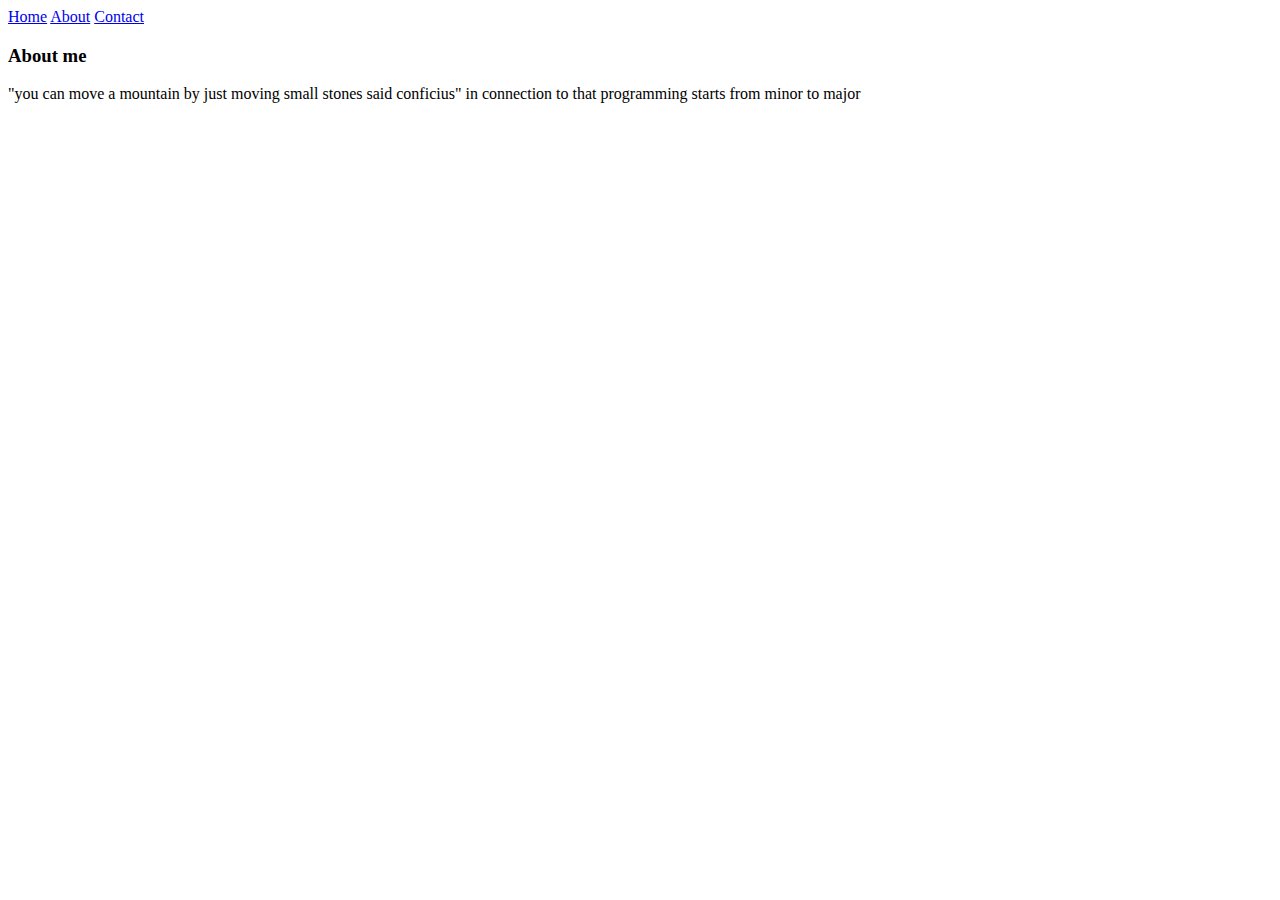
==== About.html @ 66330754 "This is my portfolio" ====
<!DOCTYPE html>
<html lang="en">
<head>
    <meta charset="UTF-8">
    <title>About</title>
    

</head>
<body>

<a href="index.html">Home</a>
<a href="About.html">About</a>
<a href="contact.html">Contact</a>
<h3>About me</h3>

<p>"you can move a mountain by just moving small stones said conficius" in connection to that programming starts from minor to major</p>


</body>
</html>
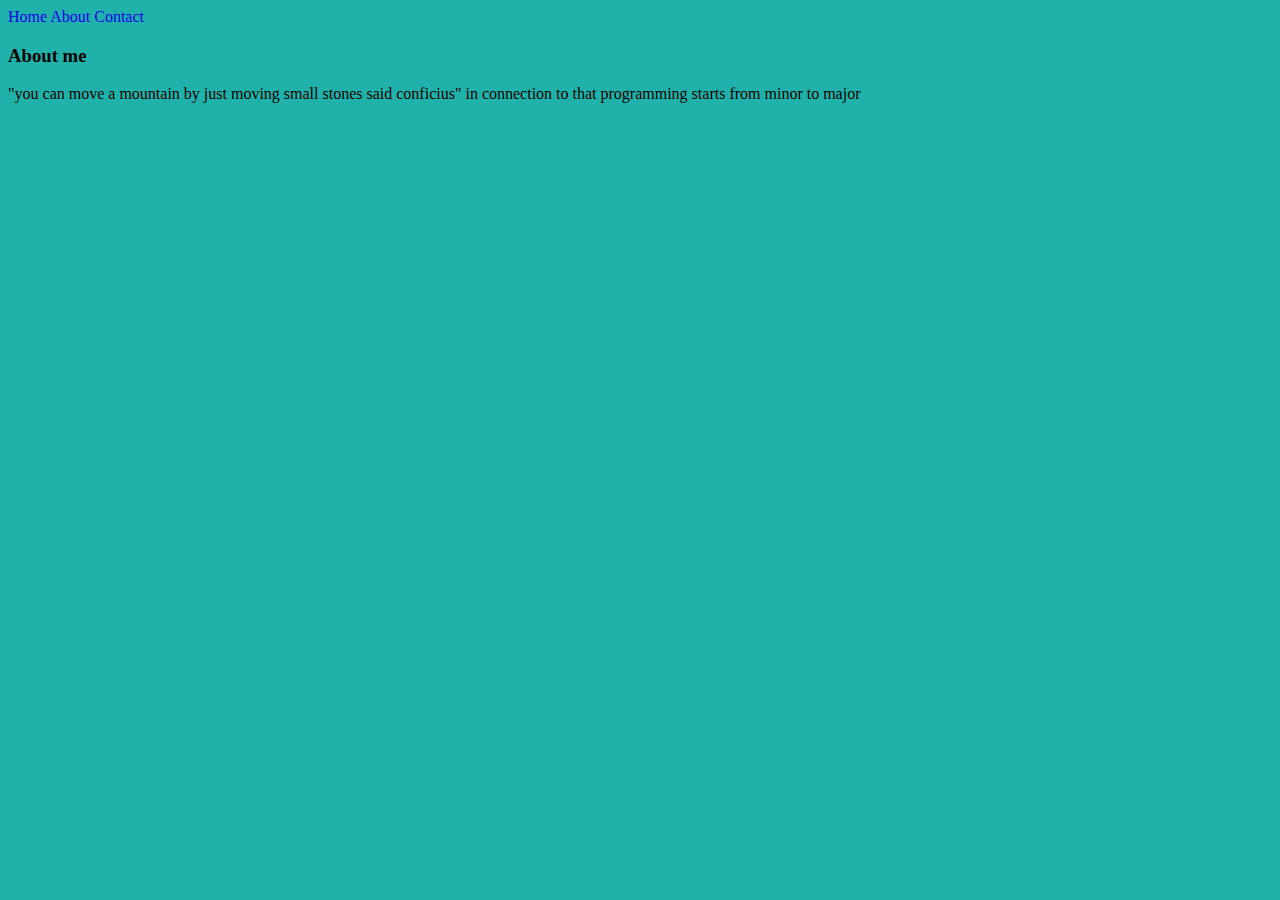
==== commit 25b65d88: "more other changes" ====
--- a/About.html
+++ b/About.html
@@ -3,7 +3,19 @@
 <head>
     <meta charset="UTF-8">
     <title>About</title>
-    
+    <style>
+        body{
+            background-color: lightseagreen;
+        }
+        a:hover{
+            color: darkred;
+            font-size: 17px;
+            border-bottom: gold 3px solid;
+        }
+        a{
+            text-decoration: none;
+        }
+</style>
 
 </head>
 <body>
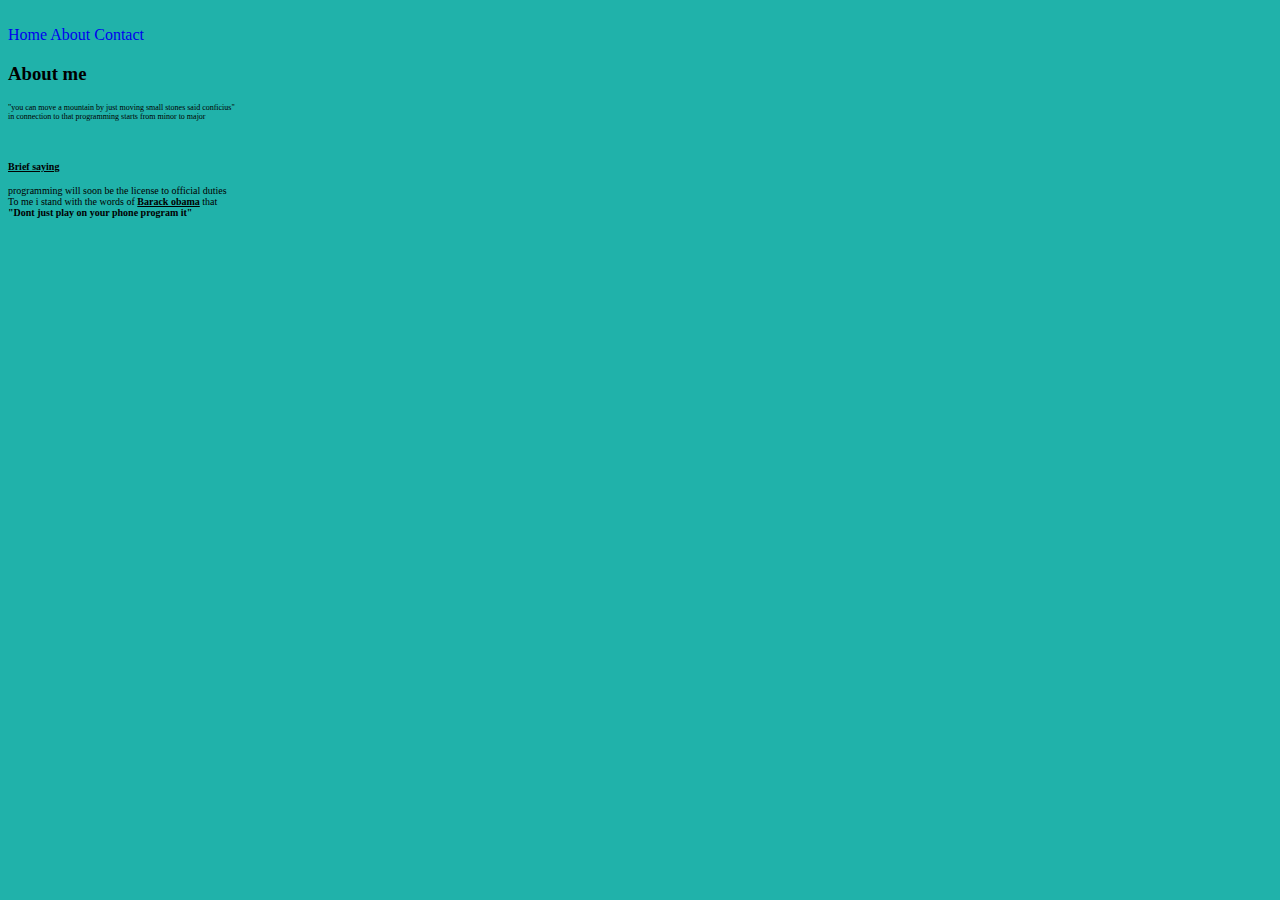
==== commit ee4e8999: "it is the one" ====
--- a/About.html
+++ b/About.html
@@ -6,6 +6,7 @@
     <style>
         body{
             background-color: lightseagreen;
+
         }
         a:hover{
             color: darkred;
@@ -15,18 +16,40 @@
         a{
             text-decoration: none;
         }
+        .two{
+            font-family: MathJax_Typewriter;
+            font-size: 10px;
+        }
+        #one{
+            font-size: 8px;
+        }
 </style>
 
 </head>
 <body>
-
+<div>
+    <div>
+        <img src="https://encrypted-tbn0.gstatic.com/images?q=tbn:ANd9GcRySkSLVNwJOtRsOSN8xYaYGkKcdu3vpt1XeQyApQW5vtKPPM1ACK-lcgNcvVh_Lmltd2E&usqp=CAU" alt=""><br>
 <a href="index.html">Home</a>
 <a href="About.html">About</a>
 <a href="contact.html">Contact</a>
 <h3>About me</h3>
 
-<p>"you can move a mountain by just moving small stones said conficius" in connection to that programming starts from minor to major</p>
+<p id="one">"you can move a mountain by just moving small stones said conficius" <br>in connection to that programming starts from minor to major</p>
+</div>
+    <br>
 
+
+    <div class="two">
+        <b><u><h4>Brief saying</h4></u></b>
+        <p>programming will soon be the license to official duties <br>To me i stand with the words of <b><u>Barack obama</u></b> that
+            <br><b>"Dont just play on your phone program it"</b></p>
+    </div>
+
+
+
+
+</div>
 
 </body>
 </html>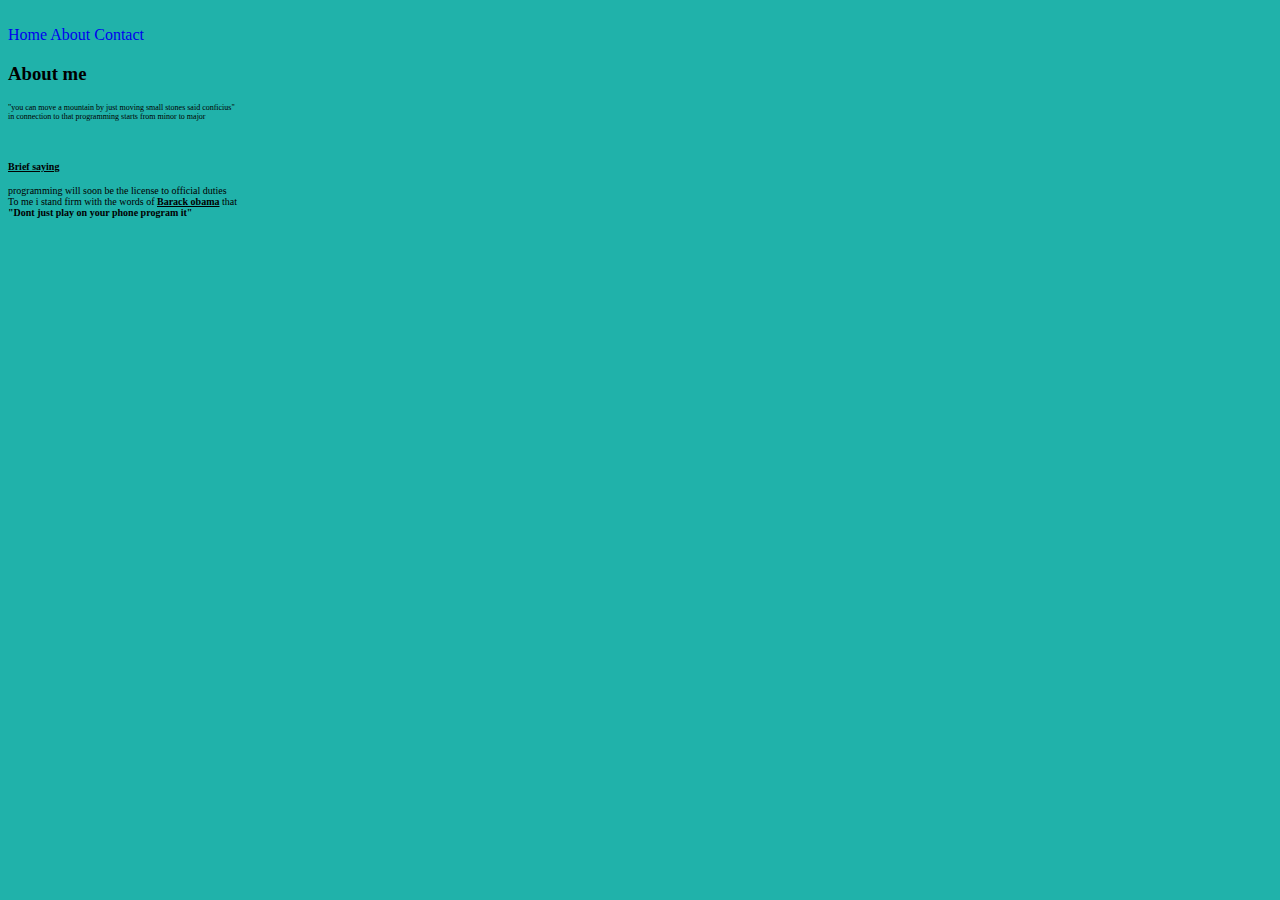
==== commit 58376a25: "Update About.html" ====
--- a/About.html
+++ b/About.html
@@ -42,7 +42,7 @@
 
     <div class="two">
         <b><u><h4>Brief saying</h4></u></b>
-        <p>programming will soon be the license to official duties <br>To me i stand with the words of <b><u>Barack obama</u></b> that
+        <p>programming will soon be the license to official duties <br>To me i stand firm with the words of <b><u>Barack obama</u></b> that
             <br><b>"Dont just play on your phone program it"</b></p>
     </div>
 
@@ -52,4 +52,4 @@
 </div>
 
 </body>
-</html>+</html>
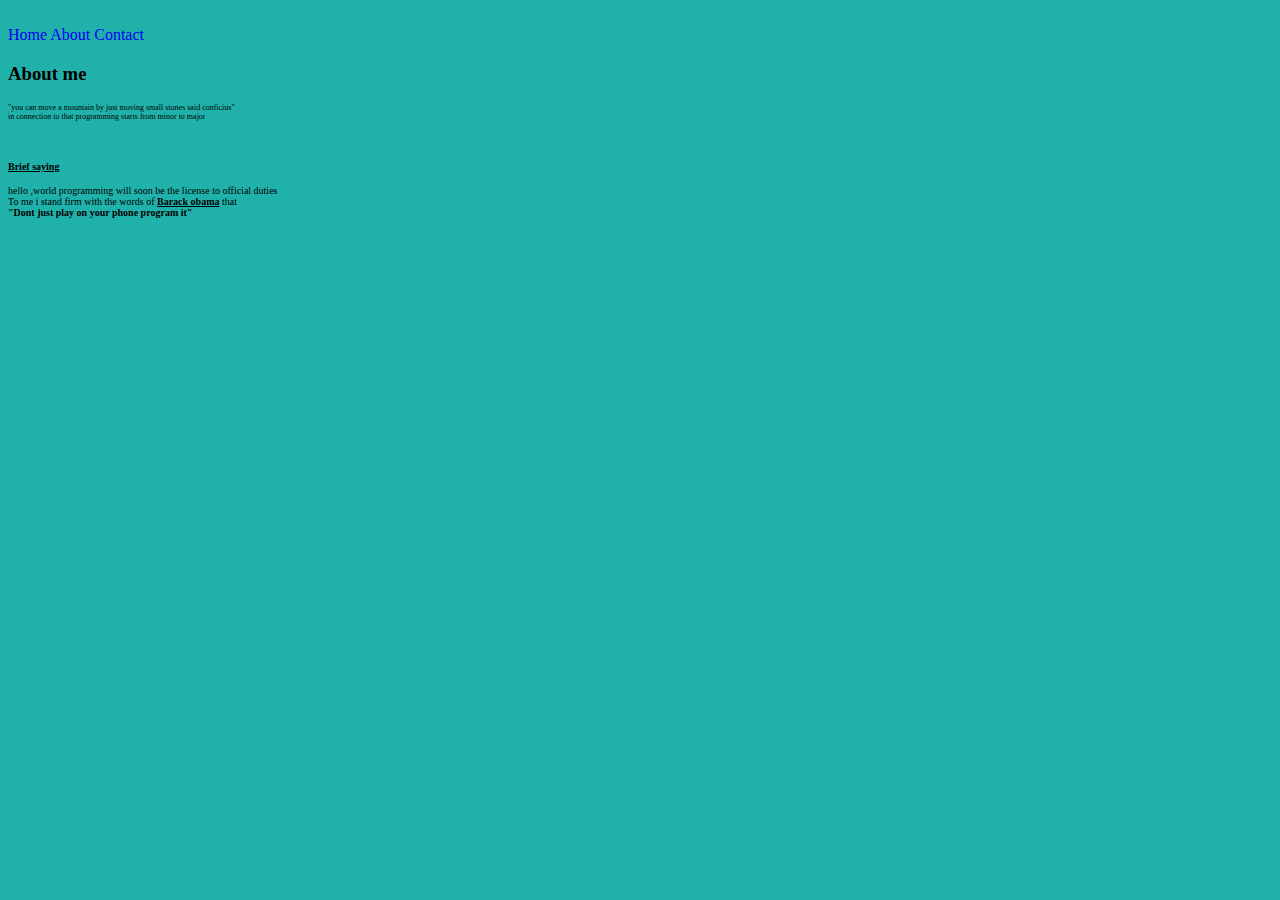
==== commit 7937ff1c: "Update About.html" ====
--- a/About.html
+++ b/About.html
@@ -42,7 +42,7 @@
 
     <div class="two">
         <b><u><h4>Brief saying</h4></u></b>
-        <p>programming will soon be the license to official duties <br>To me i stand firm with the words of <b><u>Barack obama</u></b> that
+        <p>hello ,world programming will soon be the license to official duties <br>To me i stand firm with the words of <b><u>Barack obama</u></b> that
             <br><b>"Dont just play on your phone program it"</b></p>
     </div>
 
